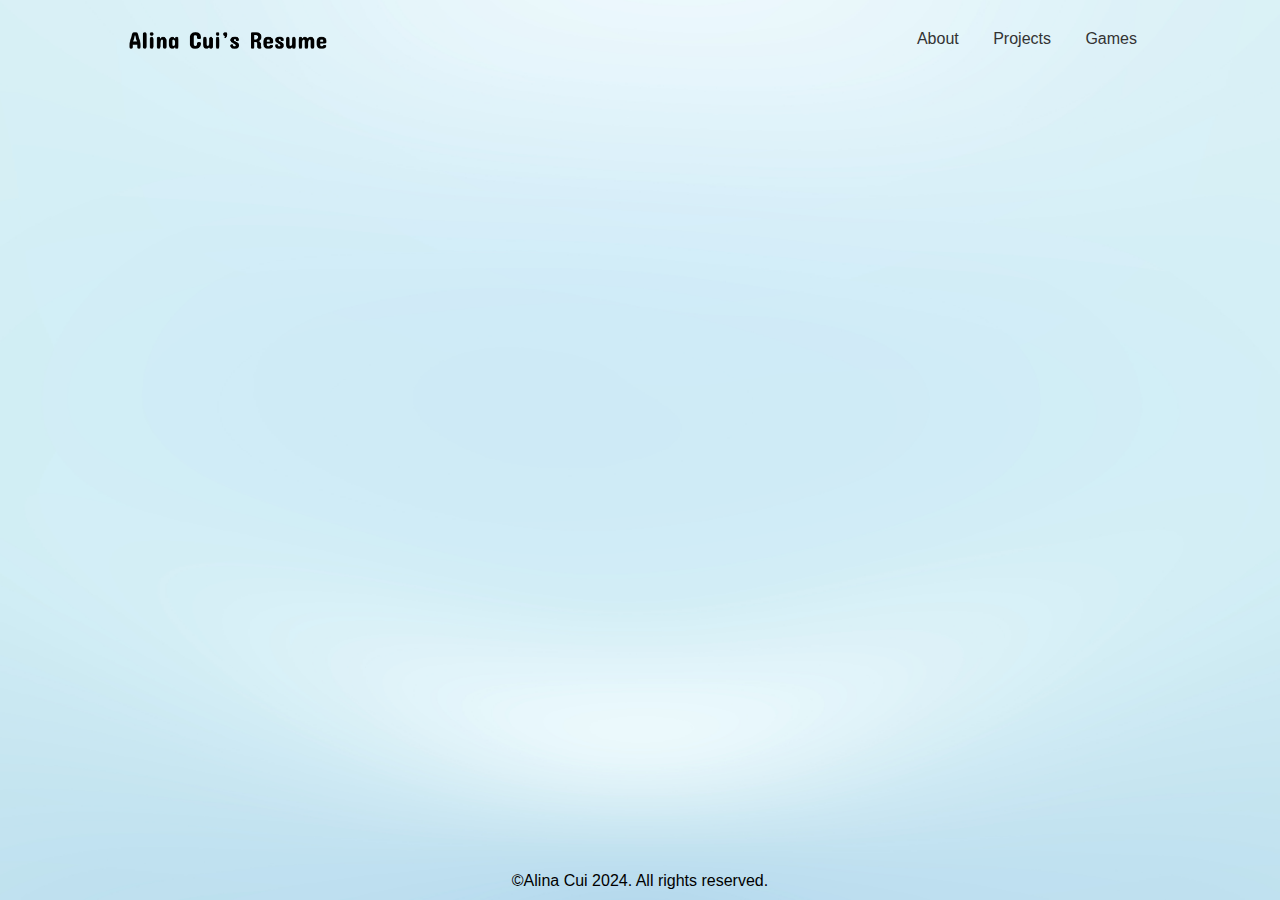
==== index.html @ 78ac818d "newcommit" ====
<!DOCTYPE html>
<html lang="en">
<head>
    <meta charset="UTF-8">
    <meta name="viewport" content="width=device-width, initial-scale=1.0">
    <title>Alina Marin Cui Resume</title>
    <link rel="stylesheet" href="index.css">
    <link rel="preconnect" href="https://fonts.googleapis.com">
    <link rel="preconnect" href="https://fonts.gstatic.com" crossorigin>
    <link href="https://fonts.googleapis.com/css2?family=Noto+Sans+Mono:wght@100..900&family=Teachers:ital,wght@0,400..800;1,400..800&display=swap" rel="stylesheet">
    
</head>

<body>
    <div class="background">
        <nav>
            <img src="logo.png" class="logo">
            <ul>
                <li><a href="about.html">About</a></li>
                <li><a href="project.html">Projects</a></li>
                <li><a href="games.html">Games</a></li>
            </ul>
        </nav>
        <div class="content">
            <h1 class="animation">Hello World<br>I'm Alina</h1>
            <p class="animation">Get to know me a little bit :)</p>
        </div>
        <img src="bunny.png" class="featuring-img animation">
    </div>
    <div class="footer">
        <p>&copy;Alina Cui 2024. All rights reserved.</p>
    </div>
</body>
</html>
---- index.css ----
*{
    margin: 0;
    padding: 0;
    box-sizing:border-box;
    font-family: 'Poppins', sans-serif;

}

.background{
    width: 100%;
    min-height: 100vh;
    background-image: url(blueGradient.jpg);
    background-position: center;
    background-size: cover;
    padding: 10px 10%;
    overflow: hidden;
    position: absolutes;
}


.logo{
    width:200px;
}

nav{
    padding: 10px 0;
    display: flex;
    align-items: center;
    justify-content: space-between;
}
nav ul {
    list-style-type: none;
    text-align: center;
    padding: 0;
    margin: 0; 
}
nav ul li {
    display: inline-block;
    margin: 10px 15px;
}

nav ul li a{
    text-decoration: none;
    color: #333;
    font-weight: 200;
}

.footer{
    position: absolute; 
    left: 0;
    bottom: 0; 
    width: 100%; 
    padding: 10px;
    text-align: center;
    font-weight: 200;
}

.content{
    margin-top: 10%;
    max-width: 600px;

}
.content h1{
    font-size: 100px;
    color: #333;
}

.content p{
    margin: 10px 0 30px;
    color: #333;
    font-weight: 200;
    animation-delay: 0.5s;
}

.featuring-img {
    width: 800px;
    position: absolute;
    right: 0;
    bottom: 30%;
}

.featuring-img.animation{
    animation-delay: 1s;
}

.animation {
    opacity: 0;
    transform: translateY(30px);
    animation: moveup 0.5s linear forwards;
}

@keyframes moveup {
    100%{
        opacity: 1;
        transform: translateY(0px )
    }
    
}
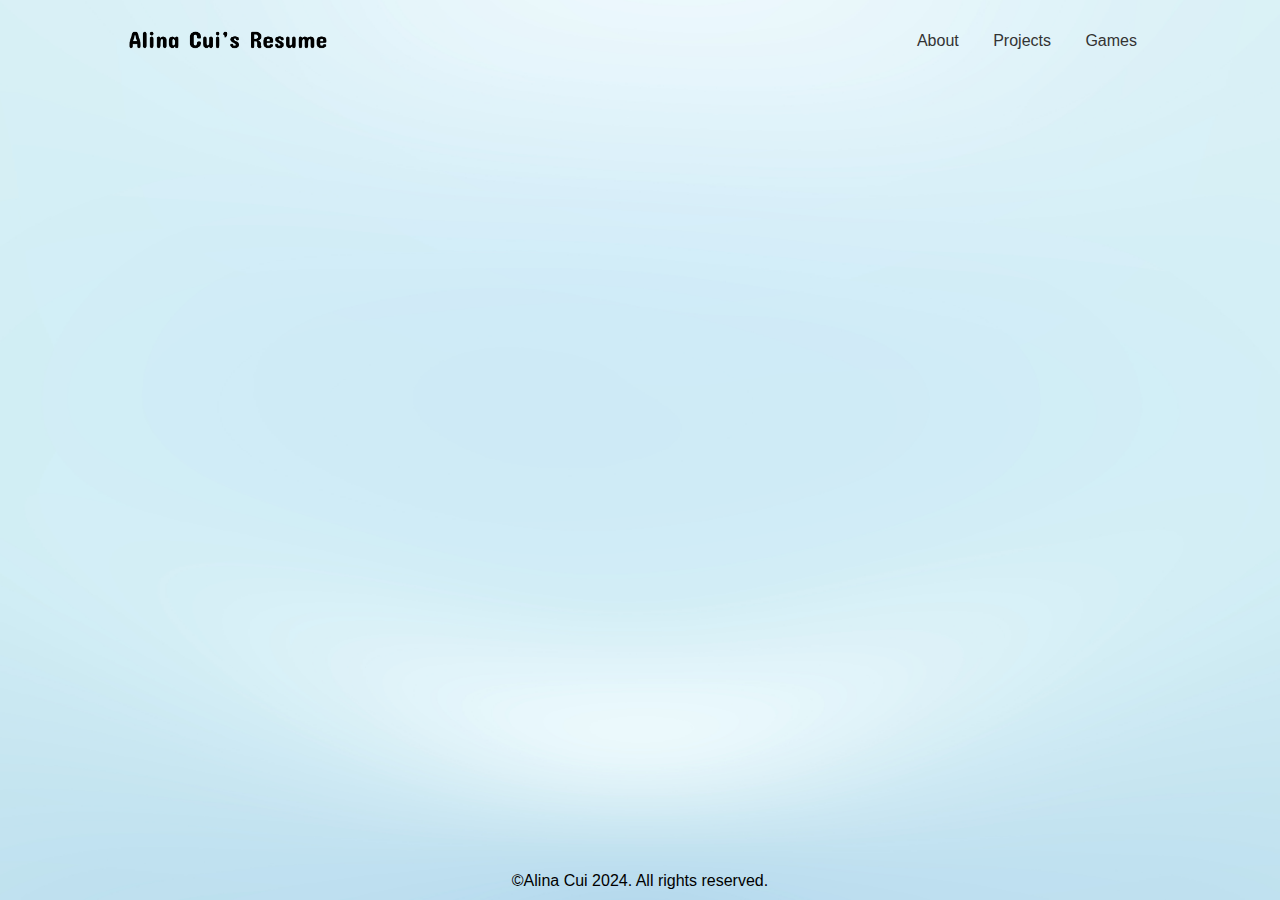
==== commit e33684a5: "aboutsections" ====
--- a/index.html
+++ b/index.html
@@ -5,16 +5,14 @@
     <meta name="viewport" content="width=device-width, initial-scale=1.0">
     <title>Alina Marin Cui Resume</title>
     <link rel="stylesheet" href="index.css">
-    <link rel="preconnect" href="https://fonts.googleapis.com">
-    <link rel="preconnect" href="https://fonts.gstatic.com" crossorigin>
-    <link href="https://fonts.googleapis.com/css2?family=Noto+Sans+Mono:wght@100..900&family=Teachers:ital,wght@0,400..800;1,400..800&display=swap" rel="stylesheet">
-    
 </head>
 
 <body>
     <div class="background">
         <nav>
-            <img src="logo.png" class="logo">
+            <a href="index.html">
+                <img src="logo.png" class="logo" alt="Logo">
+            </a>
             <ul>
                 <li><a href="about.html">About</a></li>
                 <li><a href="project.html">Projects</a></li>
@@ -22,7 +20,7 @@
             </ul>
         </nav>
         <div class="content">
-            <h1 class="animation">Hello World<br>I'm Alina</h1>
+            <h1 class="animation">Hello World,<br>I'm Alina</h1>
             <p class="animation">Get to know me a little bit :)</p>
         </div>
         <img src="bunny.png" class="featuring-img animation">
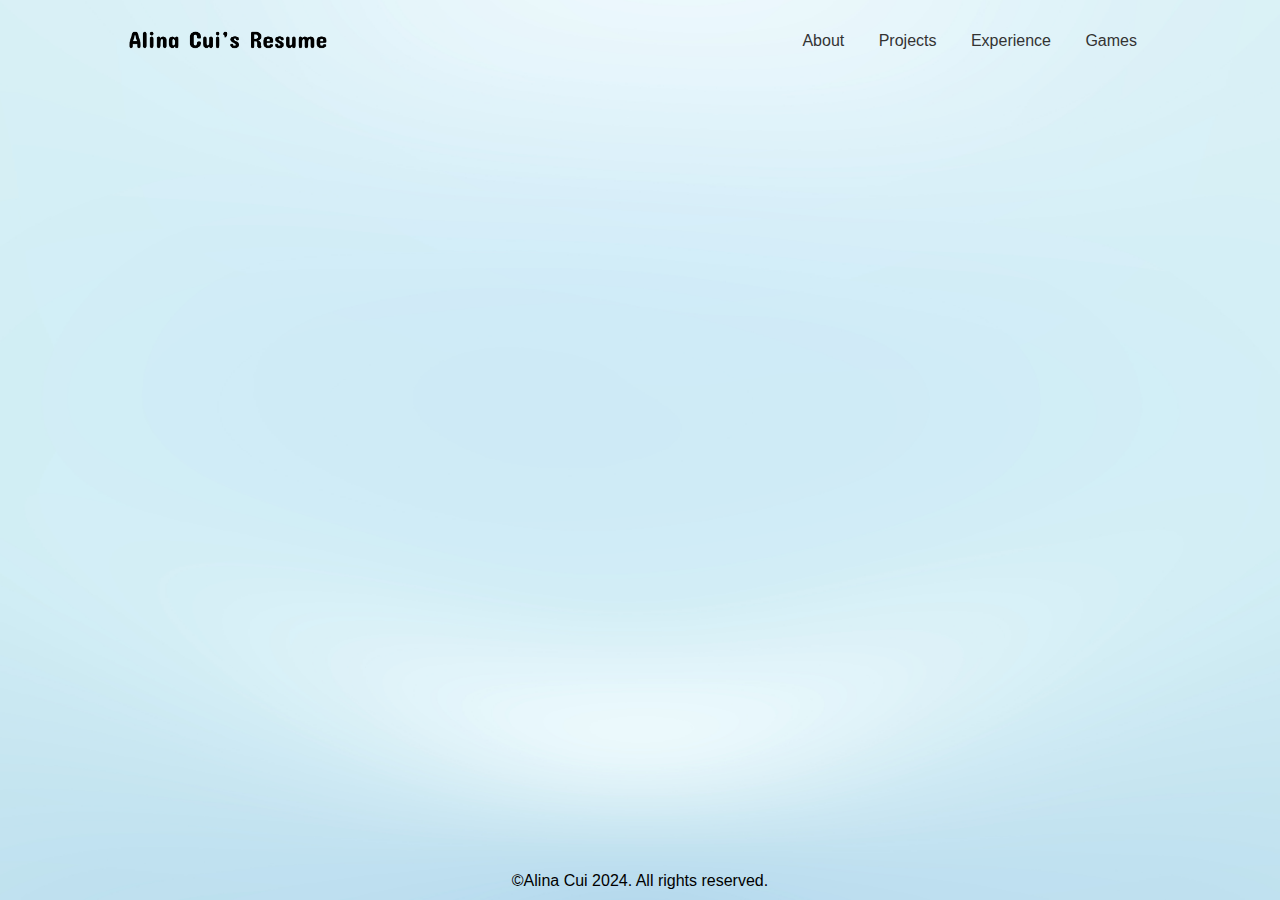
==== commit ebdf9844: "added_experience_page" ====
--- a/index.html
+++ b/index.html
@@ -16,6 +16,7 @@
             <ul>
                 <li><a href="about.html">About</a></li>
                 <li><a href="project.html">Projects</a></li>
+                <li><a href="experience.html">Experience</a></li>
                 <li><a href="games.html">Games</a></li>
             </ul>
         </nav>
--- a/index.css
+++ b/index.css
@@ -14,7 +14,7 @@
     background-size: cover;
     padding: 10px 10%;
     overflow: hidden;
-    position: absolutes;
+    position: absolute;
 }
 
 
@@ -56,8 +56,10 @@
 }
 
 .content{
-    margin-top: 10%;
+    position: relative;
+    margin-top: 15%;
     max-width: 600px;
+    z-index: 2;
 
 }
 .content h1{
@@ -76,7 +78,9 @@
     width: 800px;
     position: absolute;
     right: 0;
-    bottom: 30%;
+    bottom: 20%;
+
+    /* margin-top: 15%; */
 }
 
 .featuring-img.animation{
@@ -95,4 +99,48 @@
         transform: translateY(0px )
     }
     
+}
+
+
+/* new css depedning on the size  */
+
+
+@media (max-width: 600px) {
+
+    .background{
+        width: 100%;
+        height: 100%;
+        min-height: 100vh;
+        background-image: url(blueGradient.jpg);
+        background-position: center;
+        background-size: cover;
+        padding: 10px 10%;
+        overflow: hidden;
+        position: absolute;
+    }
+    nav{
+        padding: 10px 0;
+        display: flex;
+        align-items: flex-start;
+        justify-content: space-between;
+    }
+    nav ul {
+        list-style-type: none;
+        text-align: center;
+        padding: 0;
+        margin: 0; 
+        top: 0;
+    }
+    nav ul li {
+        display: inline-block;
+        margin: 10px 15px;
+    }
+    .featuring-img {
+        width: 600px;
+        position: absolute;
+        left: 5%;
+        bottom: 18%
+
+    }
+    
 }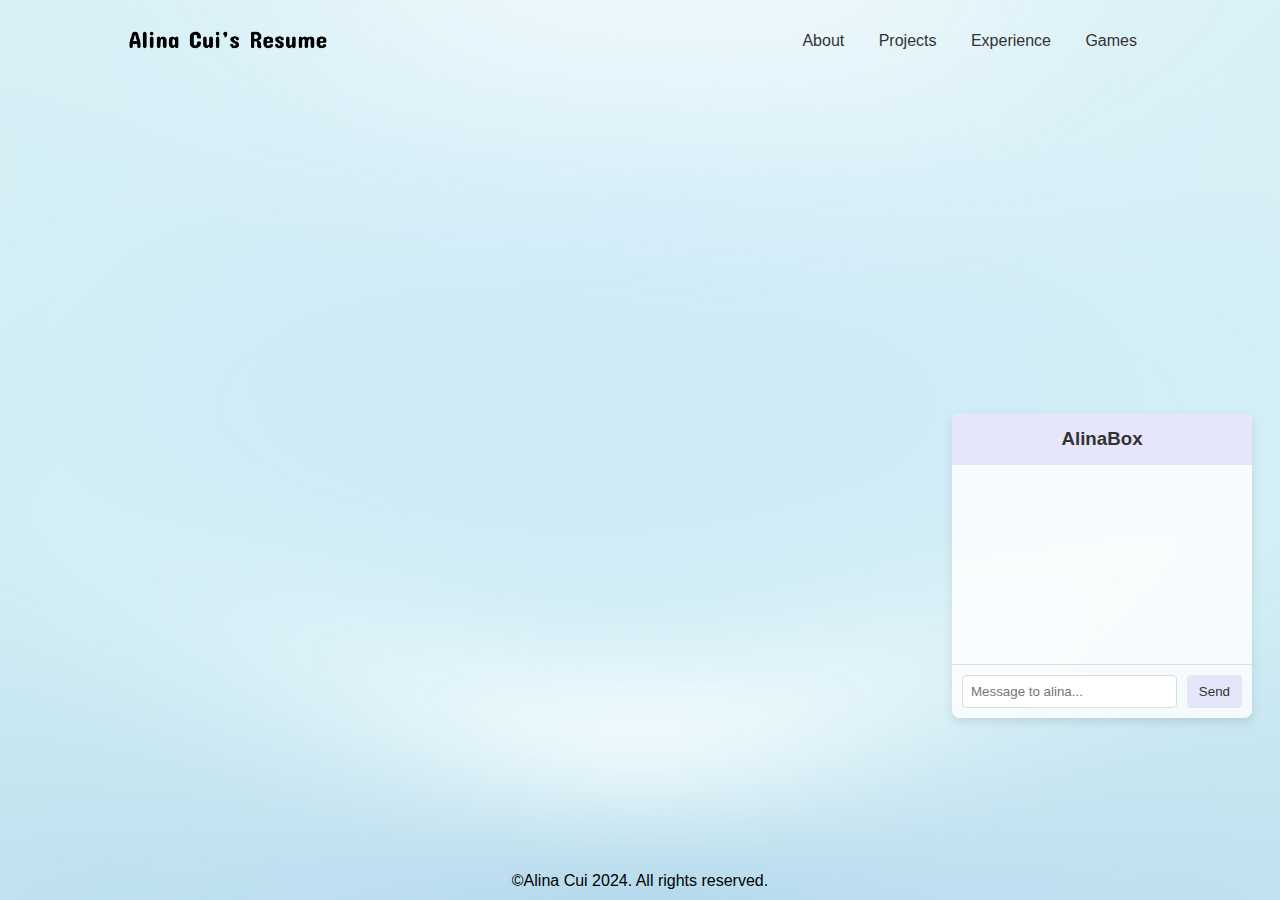
==== commit 9261a0c5: "creating_a_chatbox_not_fully_implemented_yet" ====
--- a/index.html
+++ b/index.html
@@ -5,6 +5,7 @@
     <meta name="viewport" content="width=device-width, initial-scale=1.0">
     <title>Alina Marin Cui Resume</title>
     <link rel="stylesheet" href="index.css">
+    <script src="index.js"></script>
 </head>
 
 <body>
@@ -25,9 +26,51 @@
             <p class="animation">Get to know me a little bit :)</p>
         </div>
         <img src="bunny.png" class="featuring-img animation">
-    </div>
+        <div class="chatbox-container">
+            <div class="chatbox">
+                <div class="chatbox-header">
+                    <h3>AlinaBox</h3>
+                </div>
+                <div class="chatbox-messages" id="messages">
+                    <!-- Messages will appear here -->
+                </div>
+                <div class="chatbox-input">
+                    <input type="text" id="messageInput" placeholder="Message to alina..." />
+                    <button onclick="sendMessage()">Send</button>
+                </div>
+            </div>
+        </div>
+        </div>
     <div class="footer">
         <p>&copy;Alina Cui 2024. All rights reserved.</p>
     </div>
+
 </body>
+
+<script>
+    // function sendMessage() {
+    // const messageInput = document.getElementById('messageInput');
+    // const messagesContainer = document.getElementById('messages');
+    
+    // if (messageInput.value.trim() === "") {
+    //     return; // Don't send empty messages
+    // }
+    
+    // // Create a new message div
+    // const messageDiv = document.createElement('div');
+    // messageDiv.className = 'message';
+    // messageDiv.textContent = messageInput.value;
+    
+    // // Append the message to the chatbox
+    // messagesContainer.appendChild(messageDiv);
+    
+    // // Clear the input field
+    // messageInput.value = '';
+    
+    // // Scroll to the bottom of the chatbox
+    // messagesContainer.scrollTop = messagesContainer.scrollHeight;
+    // }
+
+
+</script>
 </html>--- a/index.css
+++ b/index.css
@@ -79,12 +79,16 @@
     position: absolute;
     right: 0;
     bottom: 20%;
+    z-index: 5;
 
     /* margin-top: 15%; */
 }
 
 .featuring-img.animation{
     animation-delay: 1s;
+}
+body, html {
+    overflow: hidden;
 }
 
 .animation {
@@ -100,7 +104,66 @@
     }
     
 }
-
+.chatbox-container {
+    z-index: 1000;
+    display: flex;
+    justify-content: flex-end;
+    position: relative; /* or absolute */
+    z-index: 10;
+    bottom: 100px;
+    left: 100px;
+}
+
+.chatbox {
+    background-color: rgba(255, 255, 255, 0.8);
+    width: 300px;
+    border-radius: 8px;
+    box-shadow: 0 4px 10px rgba(0, 0, 0, 0.1);
+  }
+  
+  .chatbox-header {
+    padding: 15px;
+    background-color: #E6E6FA;
+    color: #333;
+    text-align: center;
+    border-top-left-radius: 8px;
+    border-top-right-radius: 8px;
+  }
+  
+  .chatbox-messages {
+    padding: 10px;
+    height: 200px;
+    overflow-y: scroll;
+    border-bottom: 1px solid #ddd;
+  }
+  
+  .chatbox-input {
+    display: flex;
+    padding: 10px;
+    border-bottom-left-radius: 8px;
+    border-bottom-right-radius: 8px;
+  }
+  
+  .chatbox-input input {
+    width: 100%;
+    padding: 8px;
+    border: 1px solid #ddd;
+    border-radius: 4px;
+  }
+  
+  .chatbox-input button {
+    padding: 8px 12px;
+    margin-left: 10px;
+    background-color: #E6E6FA;
+    color: #333;
+    border: none;
+    border-radius: 4px;
+    cursor: pointer;
+  }
+  
+  .chatbox-input button:hover {
+    background-color: #E6E6FA;
+  }
 
 /* new css depedning on the size  */
 
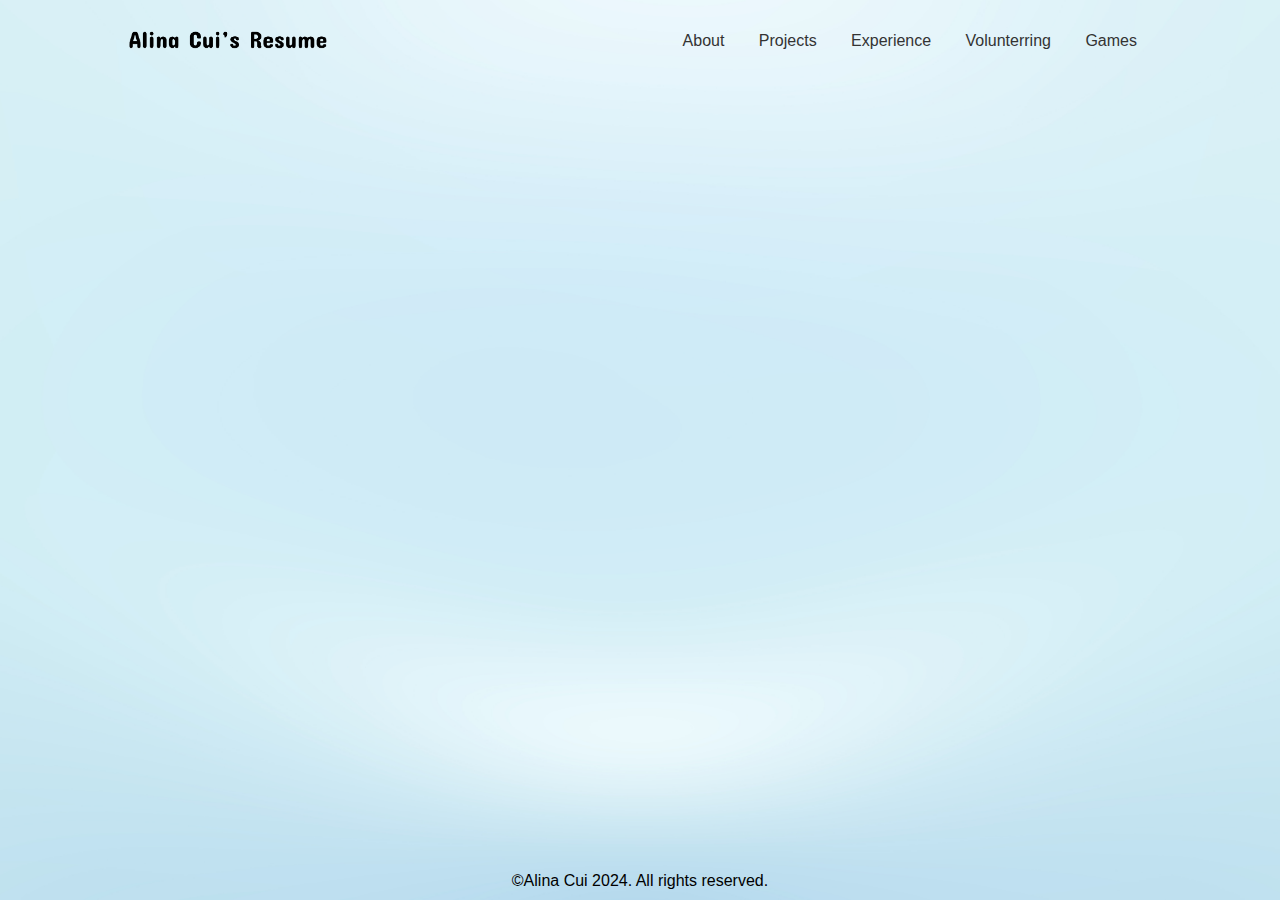
==== commit 9a5b59e4: "madeChangesVolunteering_page" ====
--- a/index.html
+++ b/index.html
@@ -18,6 +18,7 @@
                 <li><a href="about.html">About</a></li>
                 <li><a href="project.html">Projects</a></li>
                 <li><a href="experience.html">Experience</a></li>
+                <li><a href="volunterringExperience.html">Volunterring</a></li>
                 <li><a href="games.html">Games</a></li>
             </ul>
         </nav>
--- a/index.css
+++ b/index.css
@@ -115,6 +115,7 @@
 }
 
 .chatbox {
+    display: none;
     background-color: rgba(255, 255, 255, 0.8);
     width: 300px;
     border-radius: 8px;
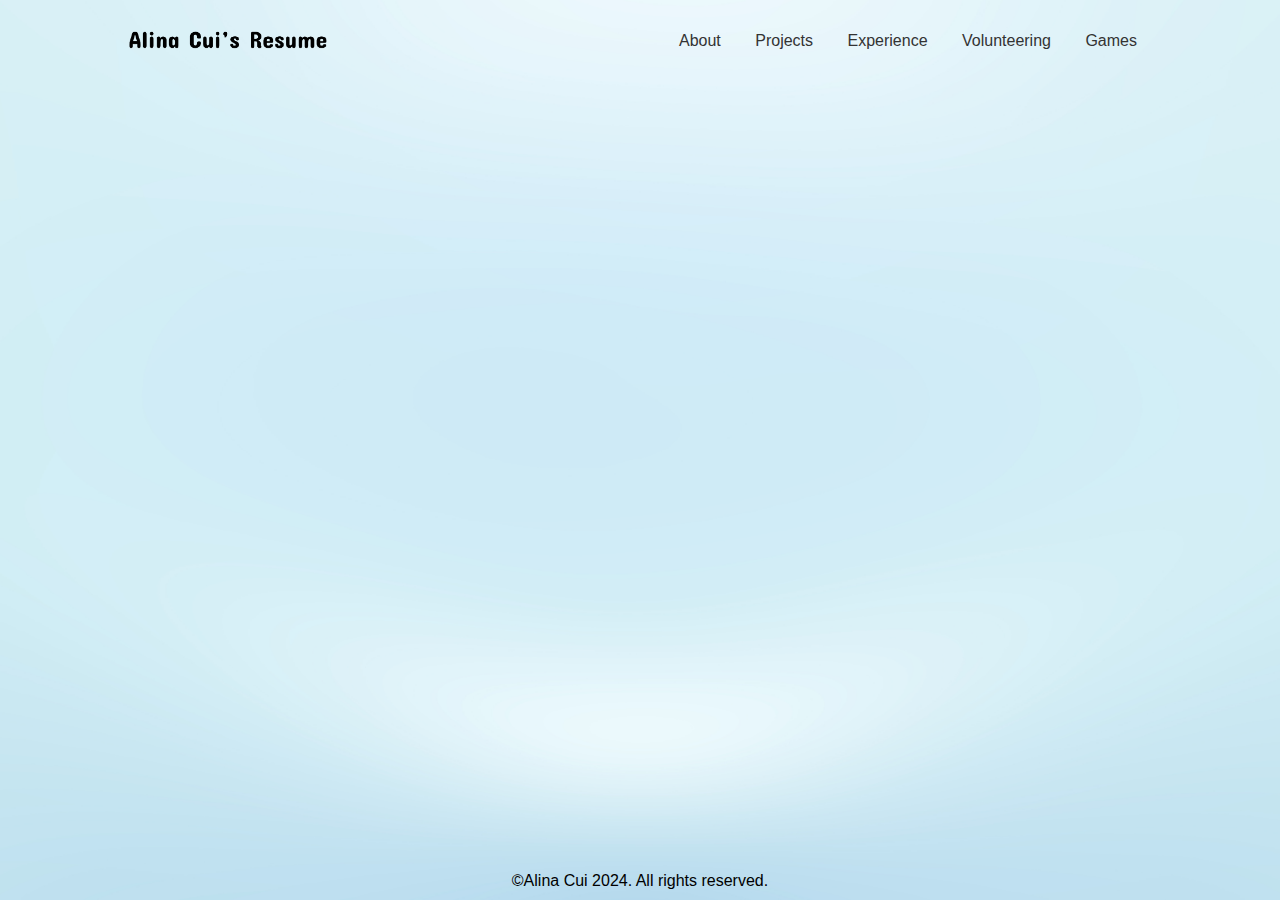
==== commit 2bc6efe5: "changed" ====
--- a/index.html
+++ b/index.html
@@ -18,7 +18,7 @@
                 <li><a href="about.html">About</a></li>
                 <li><a href="project.html">Projects</a></li>
                 <li><a href="experience.html">Experience</a></li>
-                <li><a href="volunterringExperience.html">Volunterring</a></li>
+                <li><a href="volunterringExperience.html">Volunteering</a></li>
                 <li><a href="games.html">Games</a></li>
             </ul>
         </nav>
--- a/index.css
+++ b/index.css
@@ -79,8 +79,7 @@
     position: absolute;
     right: 0;
     bottom: 20%;
-    z-index: 5;
-
+    z-index: 1;
     /* margin-top: 15%; */
 }
 
@@ -183,22 +182,12 @@
         position: absolute;
     }
     nav{
-        padding: 10px 0;
-        display: flex;
         align-items: flex-start;
-        justify-content: space-between;
     }
-    nav ul {
-        list-style-type: none;
-        text-align: center;
-        padding: 0;
-        margin: 0; 
-        top: 0;
+    .content h1{
+        font-size: 13vw;
     }
-    nav ul li {
-        display: inline-block;
-        margin: 10px 15px;
-    }
+
     .featuring-img {
         width: 600px;
         position: absolute;
